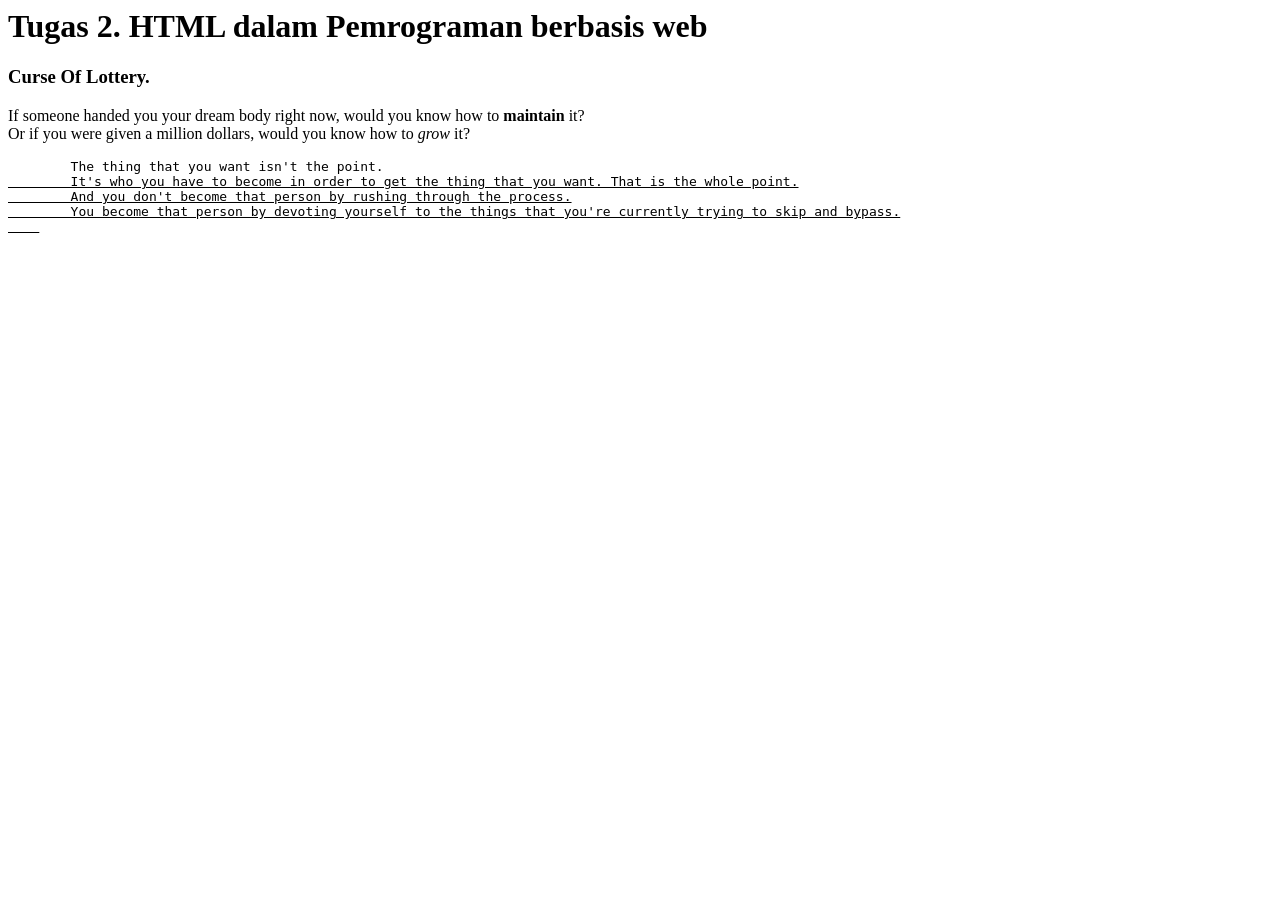
==== tony.html @ e8e7a966 "styling text" ====
<html>

<body>
    <h1>Tugas 2. HTML dalam Pemrograman berbasis web</h1>
    <h3>Curse Of Lottery.</h3>
    <p>If someone handed you your dream body right now, would you know how to <b>maintain</b> it?<br>

        Or if you were given a million dollars, would you know how to <i>grow</i> it? </p>
    <pre>
        The thing that you want isn't the point.<u>
        It's who you have to become in order to get the thing that you want. That is the whole point.
        And you don't become that person by rushing through the process.
        You become that person by devoting yourself to the things that you're currently trying to skip and bypass.
    </pre>

</body>


</html>
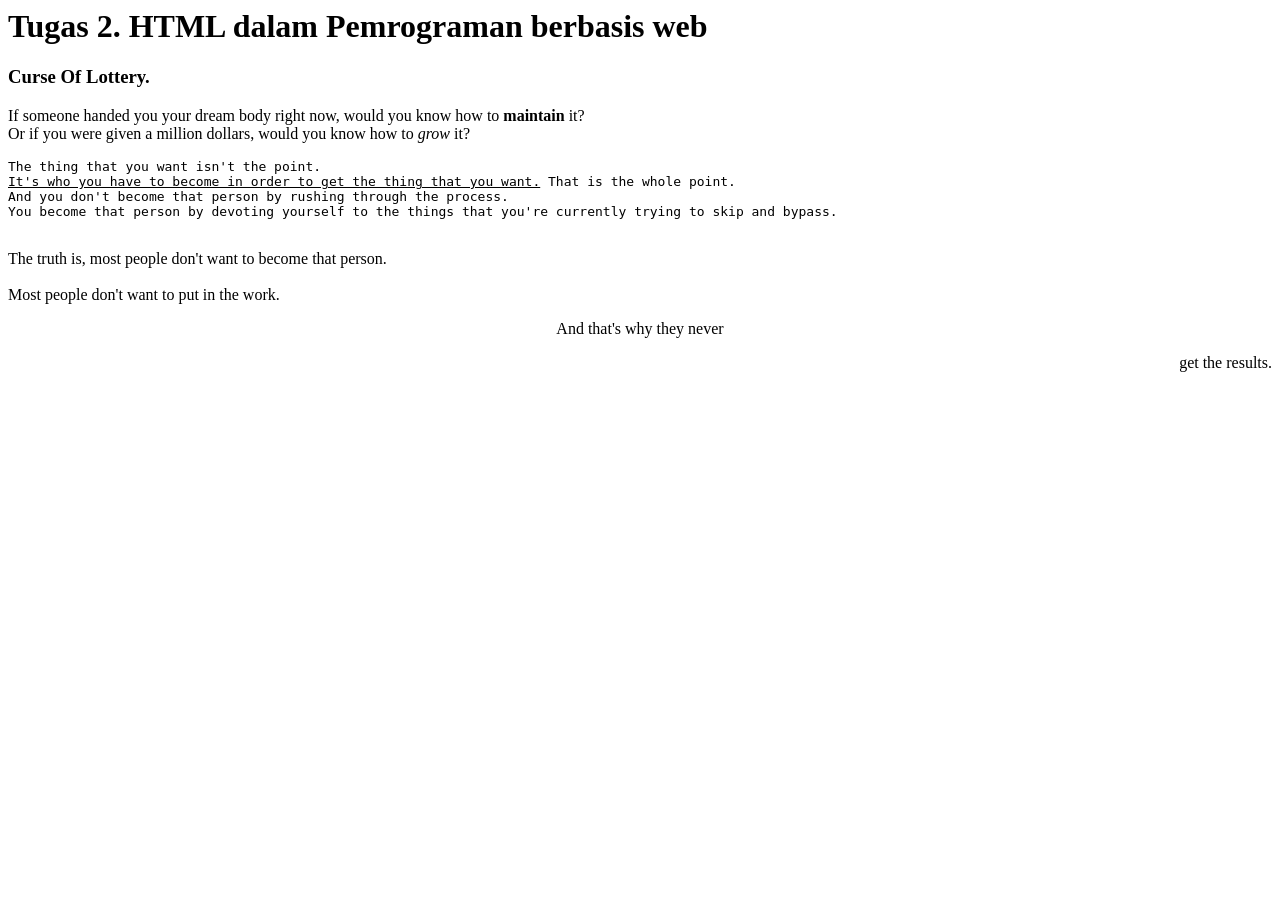
==== commit 59dbb21d: "paragraph text alignment." ====
--- a/tony.html
+++ b/tony.html
@@ -7,11 +7,20 @@
 
         Or if you were given a million dollars, would you know how to <i>grow</i> it? </p>
     <pre>
-        The thing that you want isn't the point.<u>
-        It's who you have to become in order to get the thing that you want. That is the whole point.
-        And you don't become that person by rushing through the process.
-        You become that person by devoting yourself to the things that you're currently trying to skip and bypass.
+The thing that you want isn't the point.
+<u>It's who you have to become in order to get the thing that you want.</u> That is the whole point.
+And you don't become that person by rushing through the process.
+You become that person by devoting yourself to the things that you're currently trying to skip and bypass.
     </pre>
+    <p style="text-align:left;">
+        The truth is, most people don't want to become that person.<br><br> Most people don't want to put in the work.
+    </p>
+    <p style="text-align: center;">
+        And that's why they never
+    </p>
+    <p style="text-align: right;">
+        get the results.
+    </p>
 
 </body>
 
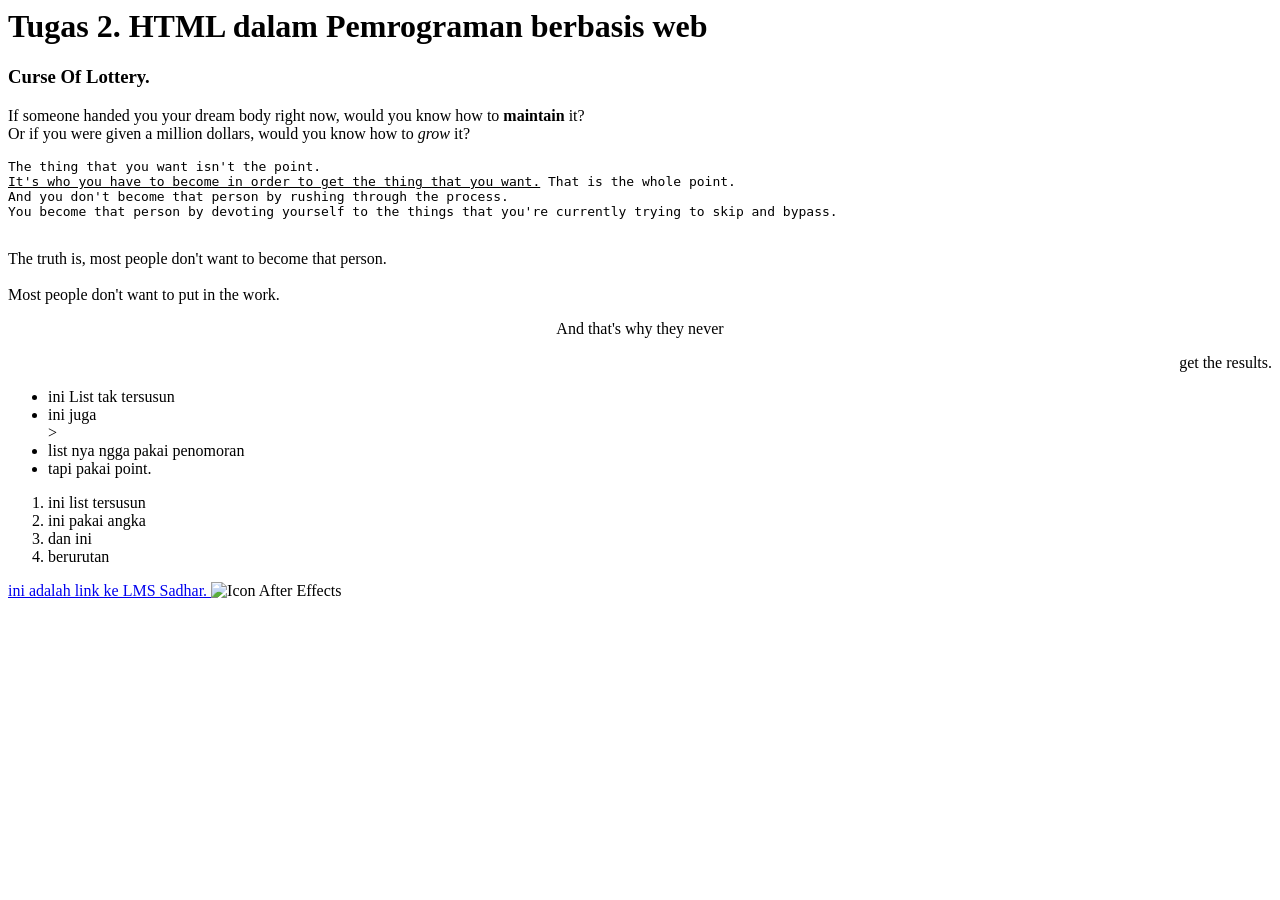
==== commit 69225371: "tambah list dan juga gambar" ====
--- a/tony.html
+++ b/tony.html
@@ -21,7 +21,23 @@
     <p style="text-align: right;">
         get the results.
     </p>
+    <ul>
+        <li>ini List tak tersusun</li>
+        <li>ini juga</li>>
+        <li>list nya ngga pakai penomoran</li>
+        <li>tapi pakai point.</li>
+    </ul>
+    <ol>
+        <li>ini list tersusun</li>
+        <li>ini pakai angka</li>
+        <li>dan ini</li>
+        <li>berurutan</li>
+    </ol>
+    <a href="https://belajar.usd.ac.id">
+        ini adalah link ke LMS Sadhar.
+    </a>
 
+    <img src="Adobe_After_Effects_CC_icon.svg" alt="Icon After Effects">
 </body>
 
 
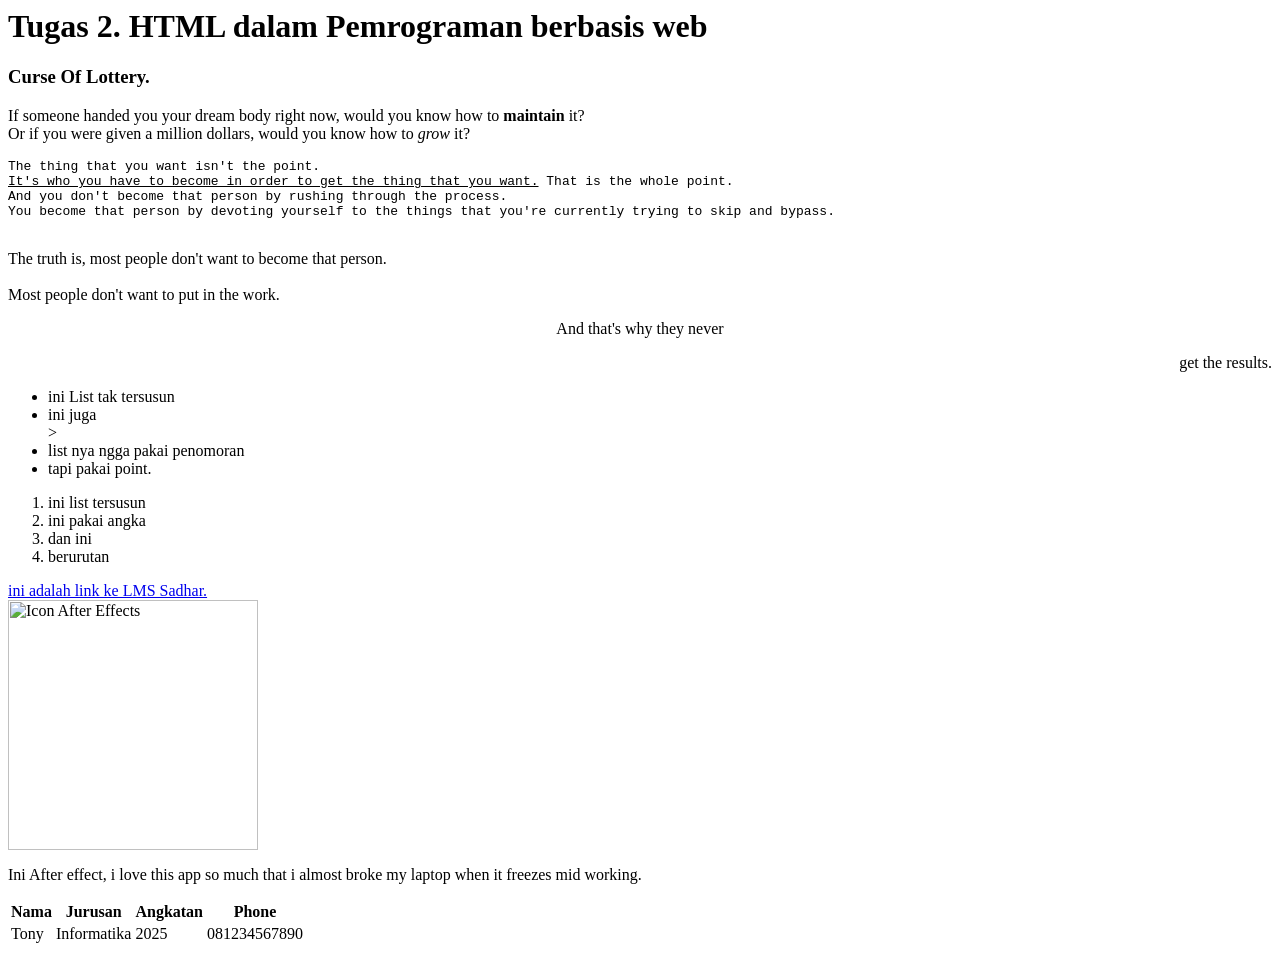
==== commit b7ecda83: "tambah teks after effect dan perbaikan bug icon, dan juga tabel informasi serta hyperlink sadhar" ====
--- a/tony.html
+++ b/tony.html
@@ -35,9 +35,25 @@
     </ol>
     <a href="https://belajar.usd.ac.id">
         ini adalah link ke LMS Sadhar.
-    </a>
+    </a> <br>
 
-    <img src="Adobe_After_Effects_CC_icon.svg" alt="Icon After Effects">
+    <img src="Adobe_After_Effects_CC_icon.svg.webp" alt="Icon After Effects" width="250">
+    <p style="text-align: left;"> Ini After effect, i love this app so much that i almost broke my laptop when it
+        freezes mid working.</p>
+    <table>
+        <tr>
+            <th>Nama</th>
+            <th>Jurusan</th>
+            <th>Angkatan</th>
+            <th>Phone</th>
+        </tr>
+        <tr>
+            <td>Tony</td>
+            <td>Informatika</td>
+            <td>2025</td>
+            <td>081234567890</td>
+        </tr>
+    </table>
 </body>
 
 
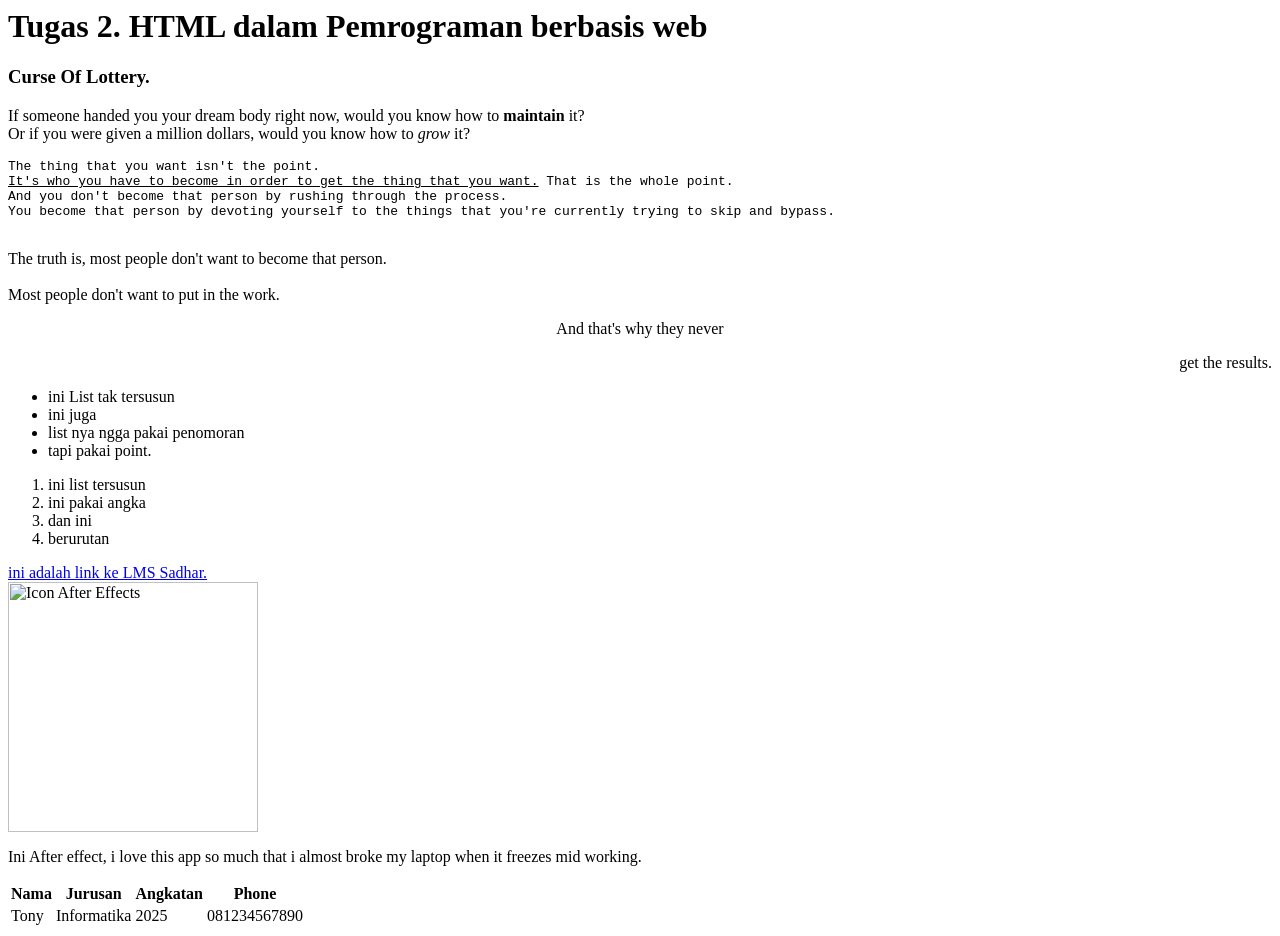
==== commit 2dc26778: "ada bug comma di bagian unordered list." ====
--- a/tony.html
+++ b/tony.html
@@ -23,7 +23,7 @@
     </p>
     <ul>
         <li>ini List tak tersusun</li>
-        <li>ini juga</li>>
+        <li>ini juga</li>
         <li>list nya ngga pakai penomoran</li>
         <li>tapi pakai point.</li>
     </ul>
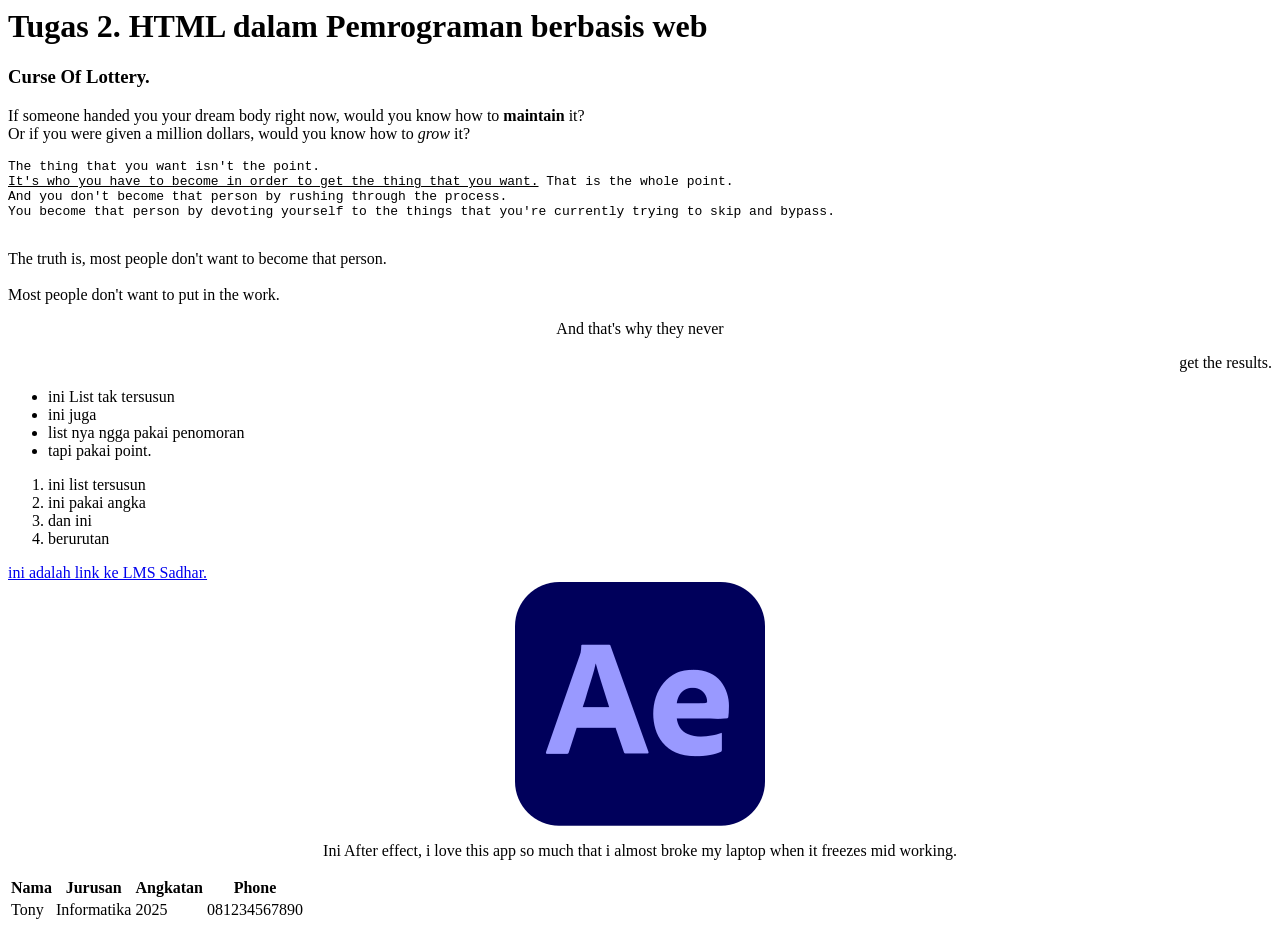
==== commit 491b918b: "tambahan untuk gambar missing dan penempatannya di pindah ketengah dengan dibungkus div." ====
--- a/tony.html
+++ b/tony.html
@@ -37,9 +37,11 @@
         ini adalah link ke LMS Sadhar.
     </a> <br>
 
-    <img src="Adobe_After_Effects_CC_icon.svg.webp" alt="Icon After Effects" width="250">
-    <p style="text-align: left;"> Ini After effect, i love this app so much that i almost broke my laptop when it
-        freezes mid working.</p>
+    <div style="text-align: center;">
+        <img src="Adobe_After_Effects_CC_icon.svg.webp" alt="Icon After Effects" width="250">
+        <p> Ini After effect, i love this app so much that i almost broke my laptop when it
+            freezes mid working.</p>
+    </div>
     <table>
         <tr>
             <th>Nama</th>
